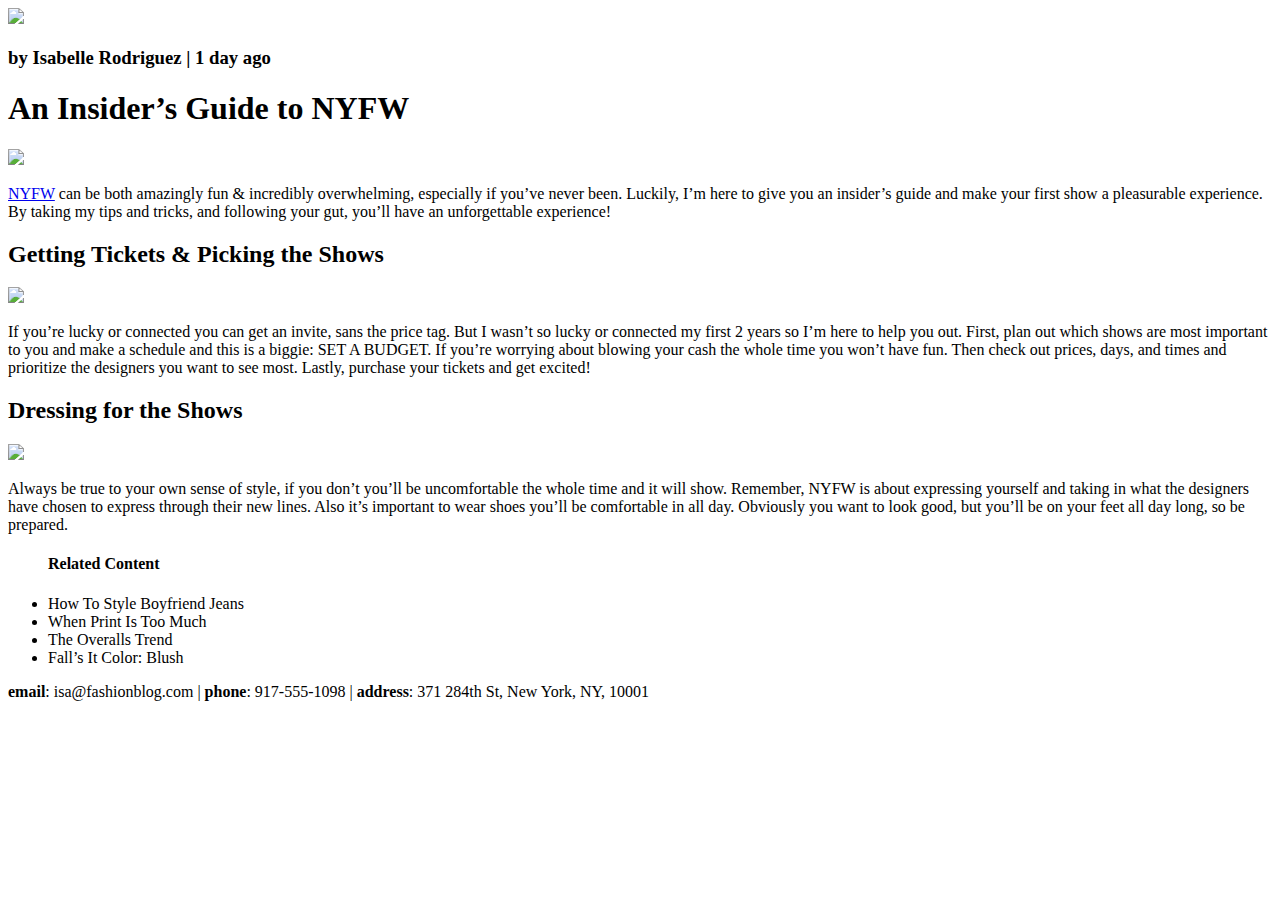
==== codecademy_exercise/HTML-Fashion_Blog/index.html @ 25d537b4 "added HTML-Fashion_Blog" ====
<!DOCTYPE html>
<head>
<title>

</title>
</head>
<body>
 <a href="#contact"> <img src="https://content.codecademy.com/courses/learn-html/elements-and-structure/profile.jpg" />
 </a>
  <h3>
    by Isabelle Rodriguez | 1 day ago
  </h3>
  <h1>
    An Insider’s Guide to NYFW
  </h1>
  <img src="https://content.codecademy.com/courses/learn-html/elements-and-structure/image-one.jpeg" />
  <p>
<a href="https://en.wikipedia.org/wiki/New_York_Fashion_Week." target="_blank"> NYFW</a> can be both amazingly fun & incredibly overwhelming, especially if you’ve never been. Luckily, I’m here to give you an insider’s guide and make your first show a pleasurable experience. By taking my tips and tricks, and following your gut, you’ll have an unforgettable experience!
  </p>
  <h2>
    Getting Tickets & Picking the Shows
  </h2>
  <img src="https://content.codecademy.com/courses/learn-html/elements-and-structure/image-two.jpeg" />
  <p>
    If you’re lucky or connected you can get an invite, sans the price tag. But I wasn’t so lucky or connected my first 2 years so I’m here to help you out. First, plan out which shows are most important to you and make a schedule and this is a biggie: SET A BUDGET. If you’re worrying about blowing your cash the whole time you won’t have fun. Then check out prices, days, and times and prioritize the designers you want to see most. Lastly, purchase your tickets and get excited!
 </p>
  <h2>
    Dressing for the Shows
  </h2>
  <img src="https://content.codecademy.com/courses/learn-html/elements-and-structure/image-three.jpeg" />
  <p>
    Always be true to your own sense of style, if you don’t you’ll be uncomfortable the whole time and it will show. Remember, NYFW is about expressing yourself and taking in what the designers have chosen to express through their new lines. Also it’s important to wear shoes you’ll be comfortable in all day. Obviously you want to look good, but you’ll be on your feet all day long, so be prepared.
  </p>
  <ul>
  <h4>
    Related Content
  </h4>
  
  <li>How To Style Boyfriend Jeans</li>
    <li>When Print Is Too Much</li>
    <li>The Overalls Trend</li>
    <li>Fall’s It Color: Blush</li>
  </ul>
  <div id='contact'>
<p><strong>email</strong>: isa@fashionblog.com | <strong>phone</strong>: 917-555-1098 | <strong>address</strong>: 371 284th St, New York, NY, 10001</p>
  </div>
  </body>
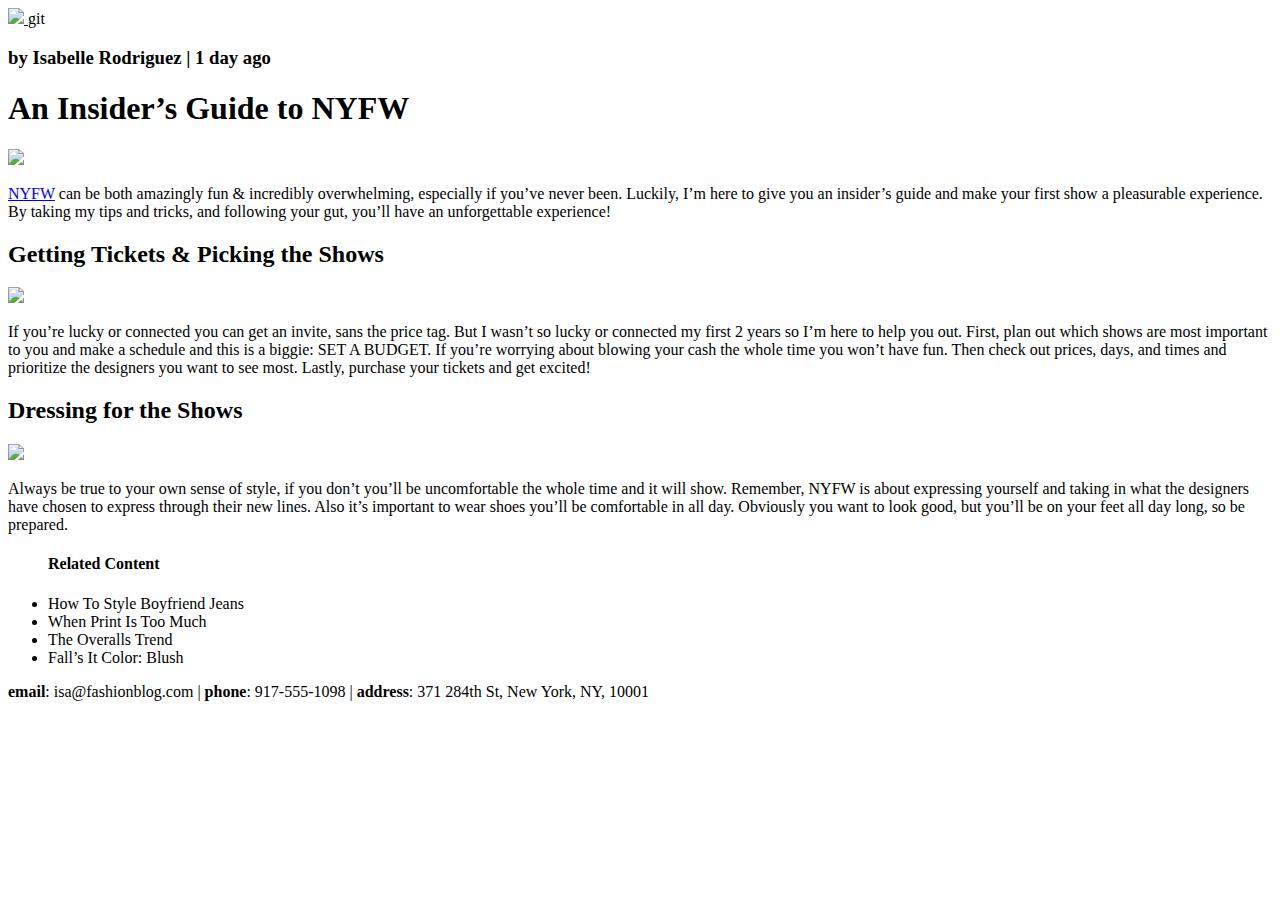
==== commit 00d6bf5d: "added CSS-Typography" ====
--- a/codecademy_exercise/HTML-Fashion_Blog/index.html
+++ b/codecademy_exercise/HTML-Fashion_Blog/index.html
@@ -6,7 +6,7 @@
 </head>
 <body>
  <a href="#contact"> <img src="https://content.codecademy.com/courses/learn-html/elements-and-structure/profile.jpg" />
- </a>
+ </a>git 
   <h3>
     by Isabelle Rodriguez | 1 day ago
   </h3>
